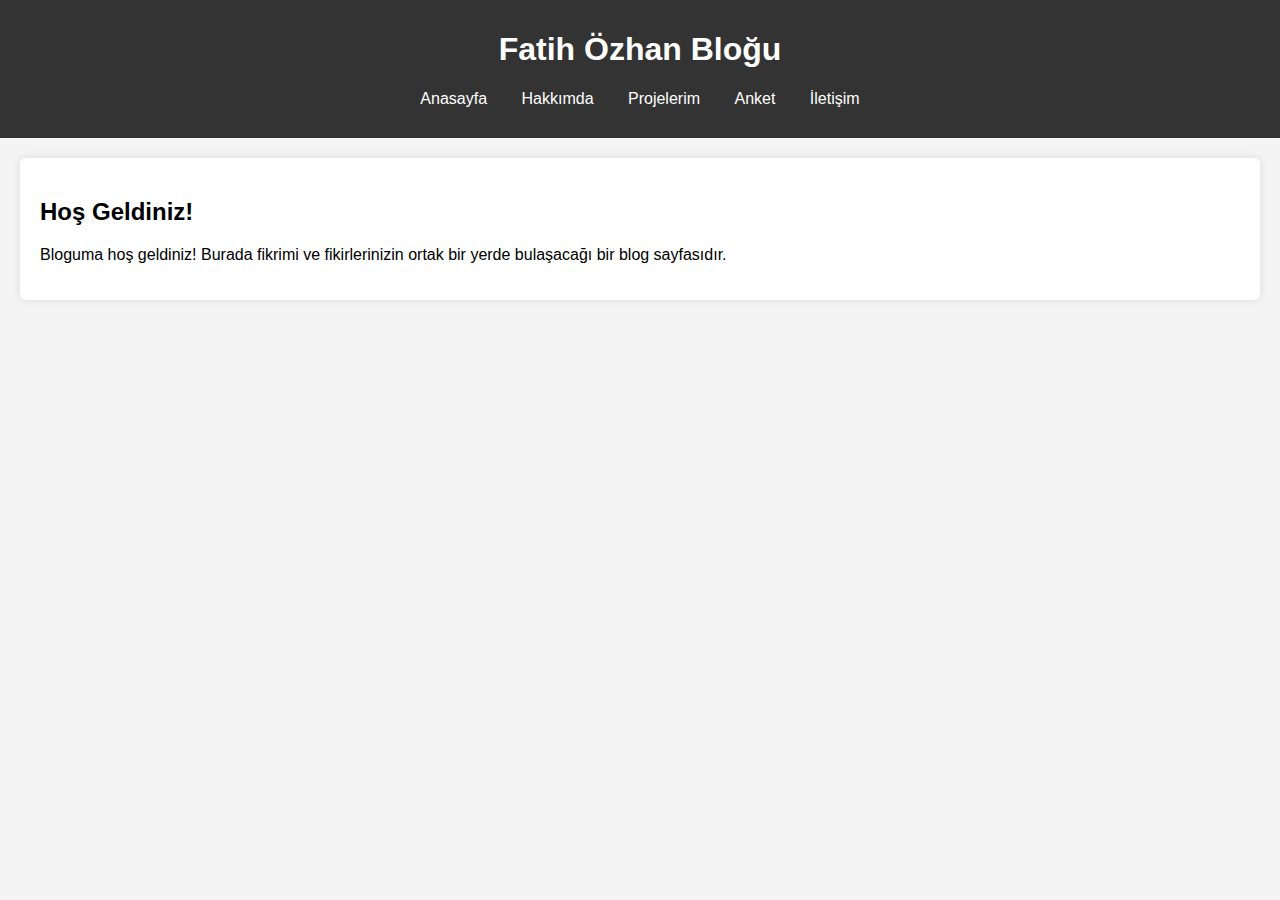
==== index.html @ cbc11afc "Add files via upload" ====
<!DOCTYPE html>
<html lang="tr">
<head>
    <meta charset="UTF-8">
    <meta name="viewport" content="width=device-width, initial-scale=1.0">
    <title>Anasayfa - Fatih Özhan Blok Sayfası</title>
    <link rel="stylesheet" href="style.css">
</head>
<body>

<header>
    <h1>Fatih Özhan Bloğu</h1>
    <nav>
        <a href="index.html">Anasayfa</a>
        <a href="hakkimda.html">Hakkımda</a>
        <a href="projelerim.html">Projelerim</a>
        <a href="anket.html">Anket</a>
        <a href="iletisim.html">İletişim</a>
    </nav>
</header>

<section>
    <h2>Hoş Geldiniz!</h2>
    <p>Bloguma hoş geldiniz! Burada fikrimi ve fikirlerinizin ortak bir yerde bulaşacağı bir blog sayfasıdır.</p>
</section>

</body>
</html>
---- style.css ----
body {
    font-family: Arial, sans-serif;
    margin: 0;
    padding: 0;
    background-color: #f4f4f4;
}
header {
    background: #333;
    color: #fff;
    padding: 10px 0;
    text-align: center;
}
nav {
    margin: 20px 0;
}
nav a {
    margin: 0 15px;
    color: #fff;
    text-decoration: none;
}
section {
    padding: 20px;
    background: #fff;
    margin: 20px;
    border-radius: 5px;
    box-shadow: 0 0 10px rgba(0, 0, 0, 0.1);
}
footer {
    text-align: center;
    padding: 20px;
    background: #333;
    color: #fff;
    position: relative;
    bottom: 0;
    width: 100%;
}
#thankYouMessage {
    display: none;
    color: green;
    font-weight: bold;
}
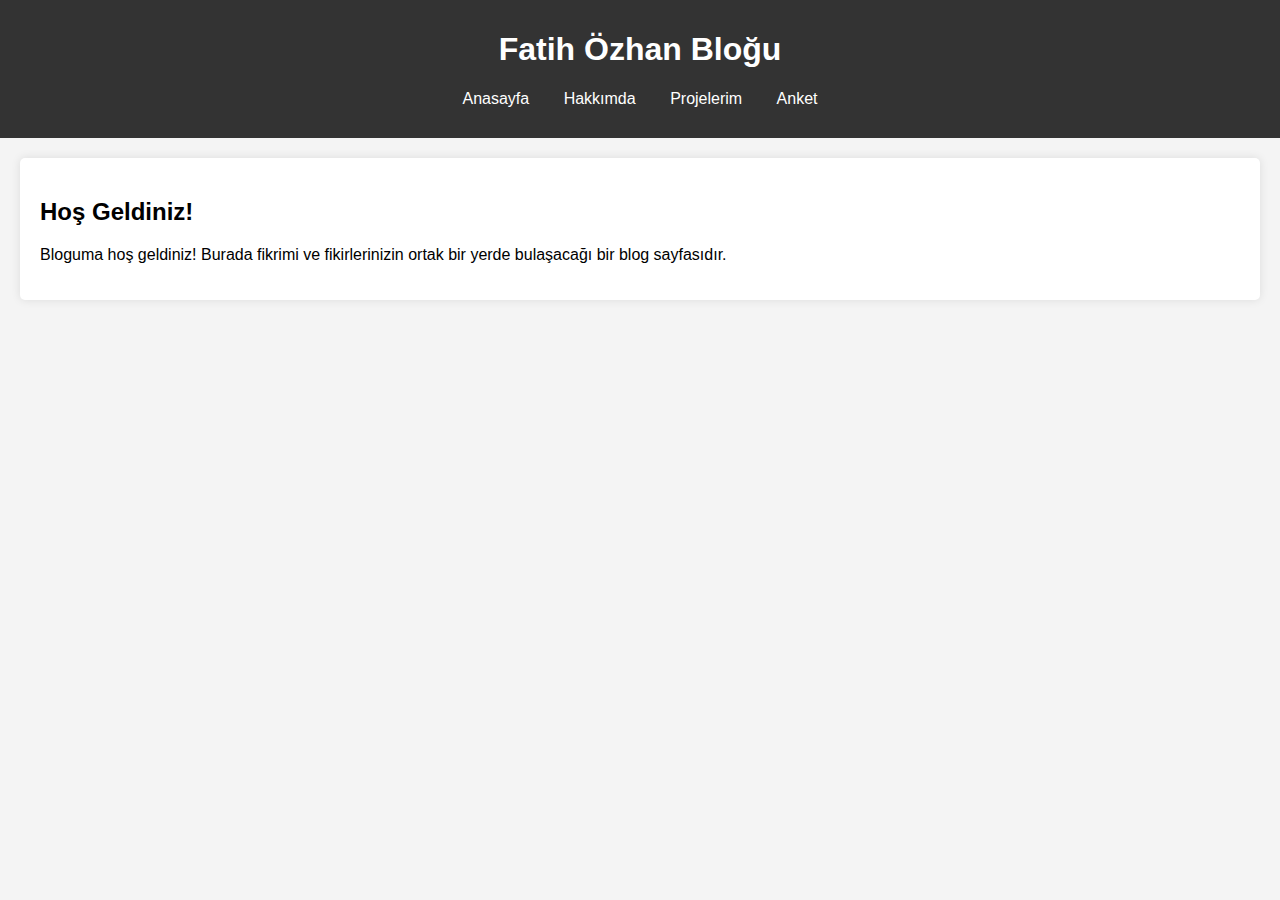
==== commit 737fa6a5: "index.html" ====
--- a/index.html
+++ b/index.html
@@ -15,7 +15,6 @@
         <a href="hakkimda.html">Hakkımda</a>
         <a href="projelerim.html">Projelerim</a>
         <a href="anket.html">Anket</a>
-        <a href="iletisim.html">İletişim</a>
     </nav>
 </header>
 
@@ -25,4 +24,4 @@
 </section>
 
 </body>
-</html>+</html>
